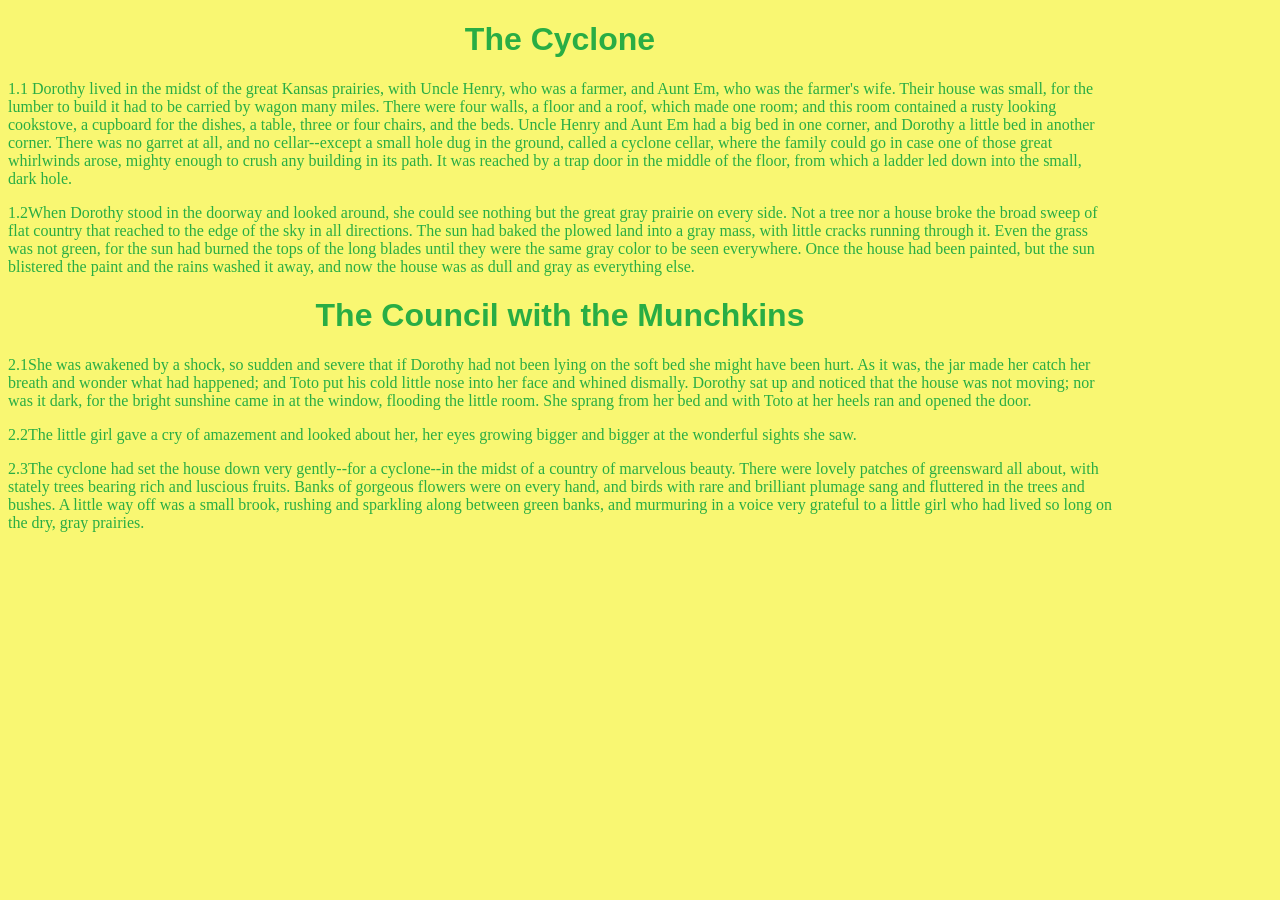
==== html/index-mine.html @ 53bb28bd "Adding index and style" ====
<!DOCTYPE html>
<html>
<head>
	<title>My Title</title>
	<meta http-equiv="Content-Type" content="text/html; charset=UTF-8"/>
	<link rel="stylesheet" type="text/css" href="style-mine.css">
</head>

<body>
	<h1>The Cyclone</h1>

	<p><span class="cite">1.1</span> Dorothy lived in the midst of the great Kansas prairies, with Uncle
	Henry, who was a farmer, and Aunt Em, who was the farmer's wife.  Their
	house was small, for the lumber to build it had to be carried by wagon
	many miles.  There were four walls, a floor and a roof, which made one
	room; and this room contained a rusty looking cookstove, a cupboard for
	the dishes, a table, three or four chairs, and the beds.  Uncle Henry
	and <span class="em">Aunt Em</span> had a big bed in one corner, and Dorothy a little bed in
	another corner.  There was no garret at all, and no cellar--except a
	small hole dug in the ground, called a cyclone cellar, where the family
	could go in case one of those great whirlwinds arose, mighty enough to
	crush any building in its path.  It was reached by a trap door in the
	middle of the floor, from which a ladder led down into the small, dark
	hole.</p>

<p><span class="cite">1.2</span>When Dorothy stood in the doorway and looked around, she could see
nothing but the great gray prairie on every side.  Not a tree nor a
house broke the broad sweep of flat country that reached to the edge of
the sky in all directions.  The sun had baked the plowed land into a
gray mass, with little cracks running through it.  Even the grass was
not green, for the sun had burned the tops of the long blades until
they were the same gray color to be seen everywhere.  Once the house
had been painted, but the sun blistered the paint and the rains washed
it away, and now the house was as dull and gray as everything else.</p>

<h1>The Council with the Munchkins</h1>


<p><span class="cite">2.1</span>She was awakened by a shock, so sudden and severe that if Dorothy had
not been lying on the soft bed she might have been hurt.  As it was,
the jar made her catch her breath and wonder what had happened; and
Toto put his cold little nose into her face and whined dismally.
Dorothy sat up and noticed that the house was not moving; nor was it
dark, for the bright sunshine came in at the window, flooding the
little room.  She sprang from her bed and with Toto at her heels ran
and opened the door.</p>

<p><span class="cite">2.2</span>The little girl gave a cry of amazement and looked about her, her eyes
growing bigger and bigger at the wonderful sights she saw.</p>

<p><span class="cite">2.3</span>The cyclone had set the house down very gently--for a cyclone--in the
midst of a country of marvelous beauty.  There were lovely patches of
greensward all about, with stately trees bearing rich and luscious
fruits.  Banks of gorgeous flowers were on every hand, and birds with
rare and brilliant plumage sang and fluttered in the trees and bushes.
A little way off was a small brook, rushing and sparkling along between
green banks, and murmuring in a voice very grateful to a little girl
who had lived so long on the dry, gray prairies.</p>

</body>

</html>
---- html/style-mine.css ----
html {
//where is the rest of my text??

padding-left: 10em;
padding-right: 10em;

}

body{
	color: #29ad44;
	background-color: #f9f772;
}

//fonts not working
//create different fonts for header and passage

p {
	font-family: "Philosopher", sans-serif;
	border: none;

}

//pages

span.cite{
	color: #29ad44;
	margin-right: 1em;
}


h1 {
	font-family: "Philosopher", sans-serif;
	text-align: center;
	color: #29ad44;
}
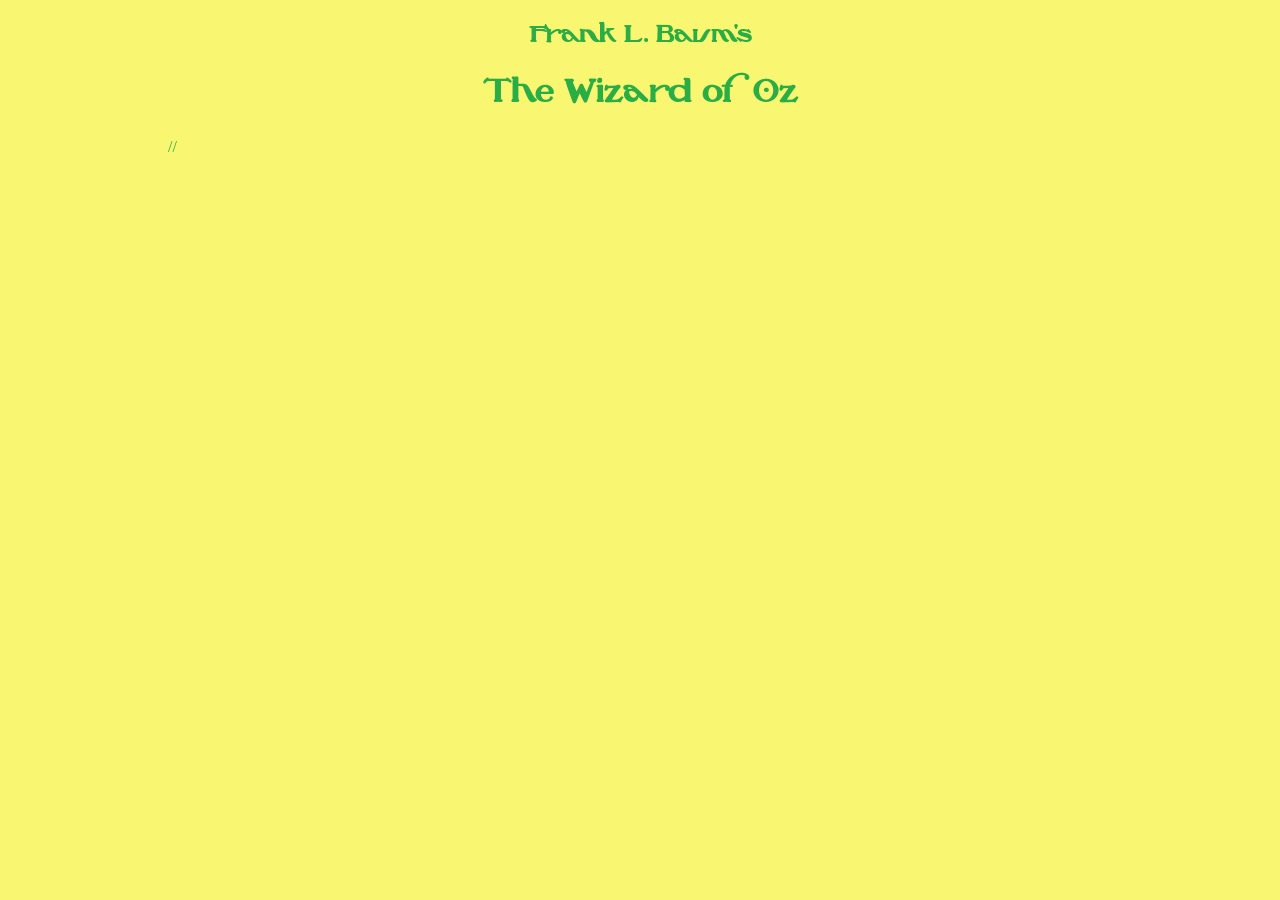
==== commit d5648375: "updates" ====
--- a/html/index-mine.html
+++ b/html/index-mine.html
@@ -1,62 +1,18 @@
 <!DOCTYPE html>
 <html>
 <head>
-	<title>My Title</title>
+	<title>The Wizard of Oz</title>
 	<meta http-equiv="Content-Type" content="text/html; charset=UTF-8"/>
 	<link rel="stylesheet" type="text/css" href="style-mine.css">
 </head>
 
 <body>
-	<h1>The Cyclone</h1>
+	<h2>Frank L. Baum's</h2>
 
-	<p><span class="cite">1.1</span> Dorothy lived in the midst of the great Kansas prairies, with Uncle
-	Henry, who was a farmer, and Aunt Em, who was the farmer's wife.  Their
-	house was small, for the lumber to build it had to be carried by wagon
-	many miles.  There were four walls, a floor and a roof, which made one
-	room; and this room contained a rusty looking cookstove, a cupboard for
-	the dishes, a table, three or four chairs, and the beds.  Uncle Henry
-	and <span class="em">Aunt Em</span> had a big bed in one corner, and Dorothy a little bed in
-	another corner.  There was no garret at all, and no cellar--except a
-	small hole dug in the ground, called a cyclone cellar, where the family
-	could go in case one of those great whirlwinds arose, mighty enough to
-	crush any building in its path.  It was reached by a trap door in the
-	middle of the floor, from which a ladder led down into the small, dark
-	hole.</p>
-
-<p><span class="cite">1.2</span>When Dorothy stood in the doorway and looked around, she could see
-nothing but the great gray prairie on every side.  Not a tree nor a
-house broke the broad sweep of flat country that reached to the edge of
-the sky in all directions.  The sun had baked the plowed land into a
-gray mass, with little cracks running through it.  Even the grass was
-not green, for the sun had burned the tops of the long blades until
-they were the same gray color to be seen everywhere.  Once the house
-had been painted, but the sun blistered the paint and the rains washed
-it away, and now the house was as dull and gray as everything else.</p>
-
-<h1>The Council with the Munchkins</h1>
-
-
-<p><span class="cite">2.1</span>She was awakened by a shock, so sudden and severe that if Dorothy had
-not been lying on the soft bed she might have been hurt.  As it was,
-the jar made her catch her breath and wonder what had happened; and
-Toto put his cold little nose into her face and whined dismally.
-Dorothy sat up and noticed that the house was not moving; nor was it
-dark, for the bright sunshine came in at the window, flooding the
-little room.  She sprang from her bed and with Toto at her heels ran
-and opened the door.</p>
-
-<p><span class="cite">2.2</span>The little girl gave a cry of amazement and looked about her, her eyes
-growing bigger and bigger at the wonderful sights she saw.</p>
-
-<p><span class="cite">2.3</span>The cyclone had set the house down very gently--for a cyclone--in the
-midst of a country of marvelous beauty.  There were lovely patches of
-greensward all about, with stately trees bearing rich and luscious
-fruits.  Banks of gorgeous flowers were on every hand, and birds with
-rare and brilliant plumage sang and fluttered in the trees and bushes.
-A little way off was a small brook, rushing and sparkling along between
-green banks, and murmuring in a voice very grateful to a little girl
-who had lived so long on the dry, gray prairies.</p>
+	<h1>The Wizard of Oz</h1>
 
 </body>
 
 </html>
+
+//
--- a/html/style-mine.css
+++ b/html/style-mine.css
@@ -1,10 +1,19 @@
 html {
-//where is the rest of my text??
 
 padding-left: 10em;
 padding-right: 10em;
 
 }
+
+@font-face {
+    font-family: 'ozs_wizardtin_woodman';
+    src: url('ozswizard-tinwoodman-webfont.woff2') format('woff2'),
+         url('ozswizard-tinwoodman-webfont.woff') format('woff');
+    font-weight: normal;
+    font-style: normal;
+
+}
+
 
 body{
 	color: #29ad44;
@@ -15,7 +24,7 @@
 //create different fonts for header and passage
 
 p {
-	font-family: "Philosopher", sans-serif;
+	/* font-family: "OzsWizard-TinWoodman.ttf", sans-serif; */
 	border: none;
 
 }
@@ -29,7 +38,17 @@
 
 
 h1 {
-	font-family: "Philosopher", sans-serif;
+/*	font-family: "OzsWizard-TinWoodman", sans-serif; */
+	font-family: 'ozs_wizardtin_woodman';
+
 	text-align: center;
 	color: #29ad44;
 }
+
+h2 {
+  font-family: 'ozs_wizardtin_woodman';
+
+	text-align: center;
+	color: #29ad44;
+  font-size: 120
+}
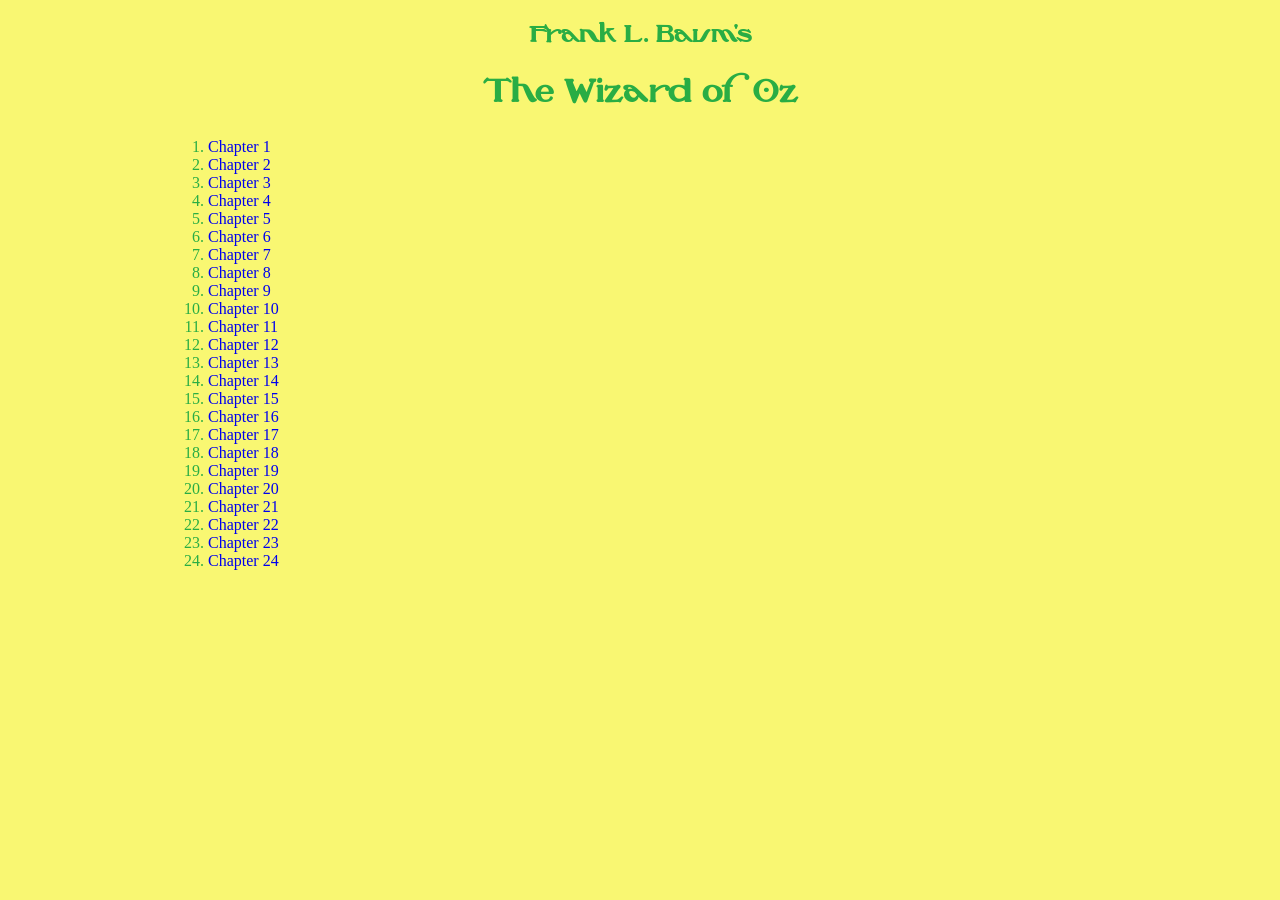
==== commit c8cfb5dc: "index and css updates." ====
--- a/html/index-mine.html
+++ b/html/index-mine.html
@@ -11,8 +11,36 @@
 
 	<h1>The Wizard of Oz</h1>
 
+<ol>
+	<li><a href="chapter1.html">Chapter 1</a></li>
+<li><a href="chapter2.html">Chapter 2</a></li>
+<li><a href="chapter3.html">Chapter 3</a></li>
+<li><a href="chapter4.html">Chapter 4</a></li>
+<li><a href="chapter5.html">Chapter 5</a></li>
+<li><a href="chapter6.html">Chapter 6</a></li>
+<li><a href="chapter7.html">Chapter 7</a></li>
+<li><a href="chapter8.html">Chapter 8</a></li>
+<li><a href="chapter9.html">Chapter 9</a></li>
+<li><a href="chapter10.html">Chapter 10</a></li>
+<li><a href="chapter11.html">Chapter 11</a></li>
+<li><a href="chapter12.html">Chapter 12</a></li>
+<li><a href="chapter13.html">Chapter 13</a></li>
+<li><a href="chapter14.html">Chapter 14</a></li>
+<li><a href="chapter15.html">Chapter 15</a></li>
+<li><a href="chapter16.html">Chapter 16</a></li>
+<li><a href="chapter17.html">Chapter 17</a></li>
+<li><a href="chapter18.html">Chapter 18</a></li>
+<li><a href="chapter19.html">Chapter 19</a></li>
+<li><a href="chapter20.html">Chapter 20</a></li>
+<li><a href="chapter21.html">Chapter 21</a></li>
+<li><a href="chapter22.html">Chapter 22</a></li>
+<li><a href="chapter23.html">Chapter 23</a></li>
+<li><a href="chapter24.html">Chapter 24</a></li>
+</ol>
+
+
 </body>
 
 </html>
 
-//
+
--- a/html/style-mine.css
+++ b/html/style-mine.css
@@ -29,6 +29,14 @@
 
 }
 
+a {
+	text-decoration: none;
+}
+
+a:hover {
+	background-color: green;
+}
+
 //pages
 
 span.cite{
